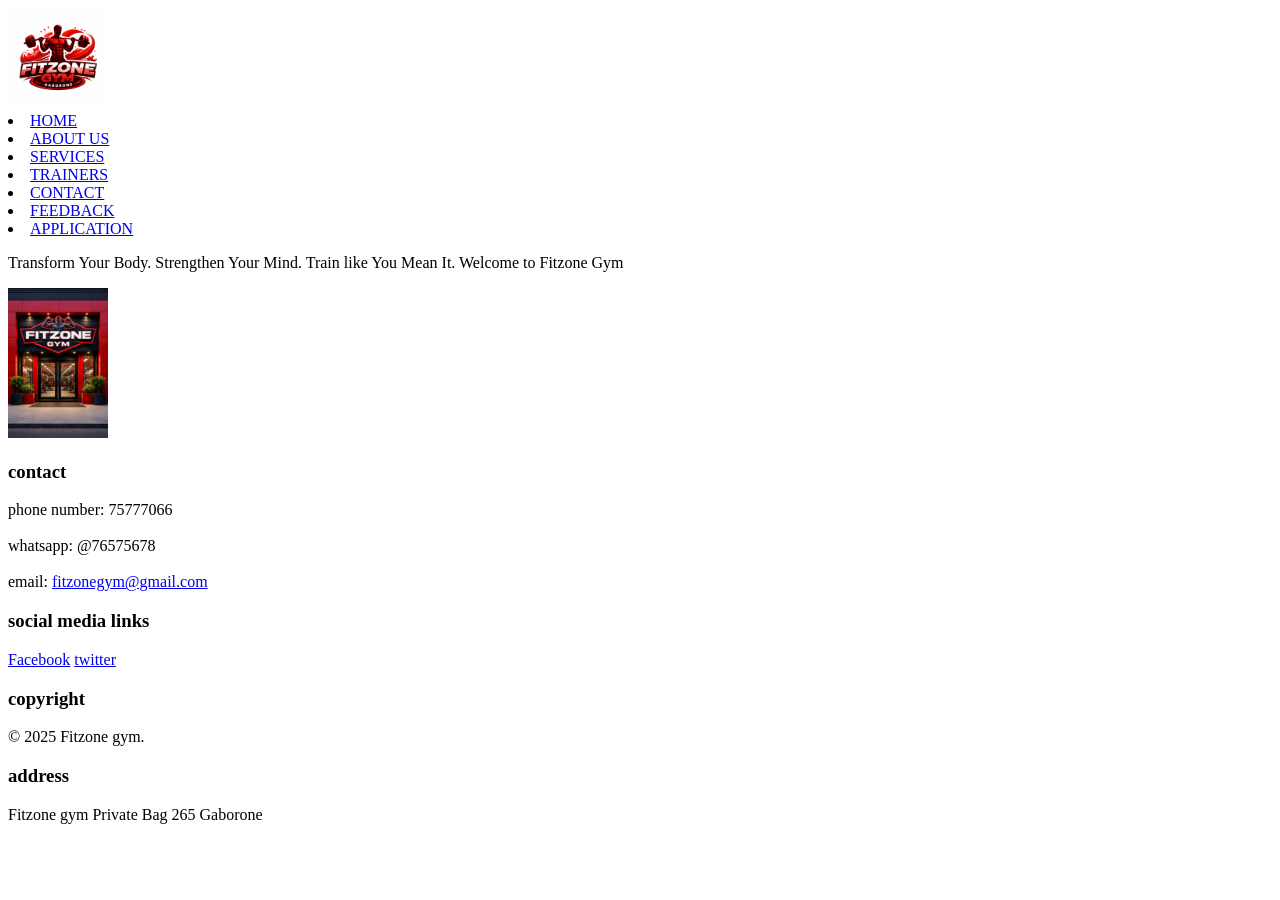
==== index.html @ 29166562 "Update index.html" ====
<!DOCTYPE html>
<html lang="en"> 

<head> 

    <meta charset="UTF-8"> 

    <meta name="viewport" content="width=device-width, initial-scale=1.0"> 

    <title>FITZONE GYM</title> 

</head> 
<body> 

    <header> 
        <img src ="FITZONE GYM logo design.png" alt ="a logo of the company" width ="100px"heigt="100px"
    <ul>
        <li><a href = "index.html">HOME</a></li>
         <li><a href = "about.html">ABOUT US</a></li>
         <li><a href = "services.html">SERVICES</a></li>
         <li><a href = "trainers.html">TRAINERS</a></li>
         <li><a href = "contact.html">CONTACT</a></li>
         <li><a href = "feedback.html">FEEDBACK</a></li>
         <li><a href = "application.html">APPLICATION</a></li>
    </ul>
        
    </header> 

     <main> 
         <p>Transform Your Body. Strengthen Your Mind. Train like You Mean It. Welcome to Fitzone Gym</p>
         <img src ="FitZone Gym entrance in daylight.png" alt ="a photo of the fitzone" width ="100px" heigt="100px"
     </main>
         <footer>
            <h3> contact</h3>
             <p>phone number: 75777066<br><br>
             whatsapp: @76575678 <br><br> 
              email: <a href = "mailto:fitzonegym@gmail.com">fitzonegym@gmail.com</a> 
             </p>
             <h3>social media links</h3>
              <a href="https://facebook.com/ fitzone gym gaborone"target=blank">Facebook</a>
              <a href= "https://twitter.com?fitzonegym" target=blank">twitter</a> 
             <h3>copyright</h3
               <p>&copy; 2025 Fitzone gym.</p>
             <h3>address</h3> 
              <p>Fitzone gym Private Bag 265 Gaborone</p>
         </footer>
</body>
</html>
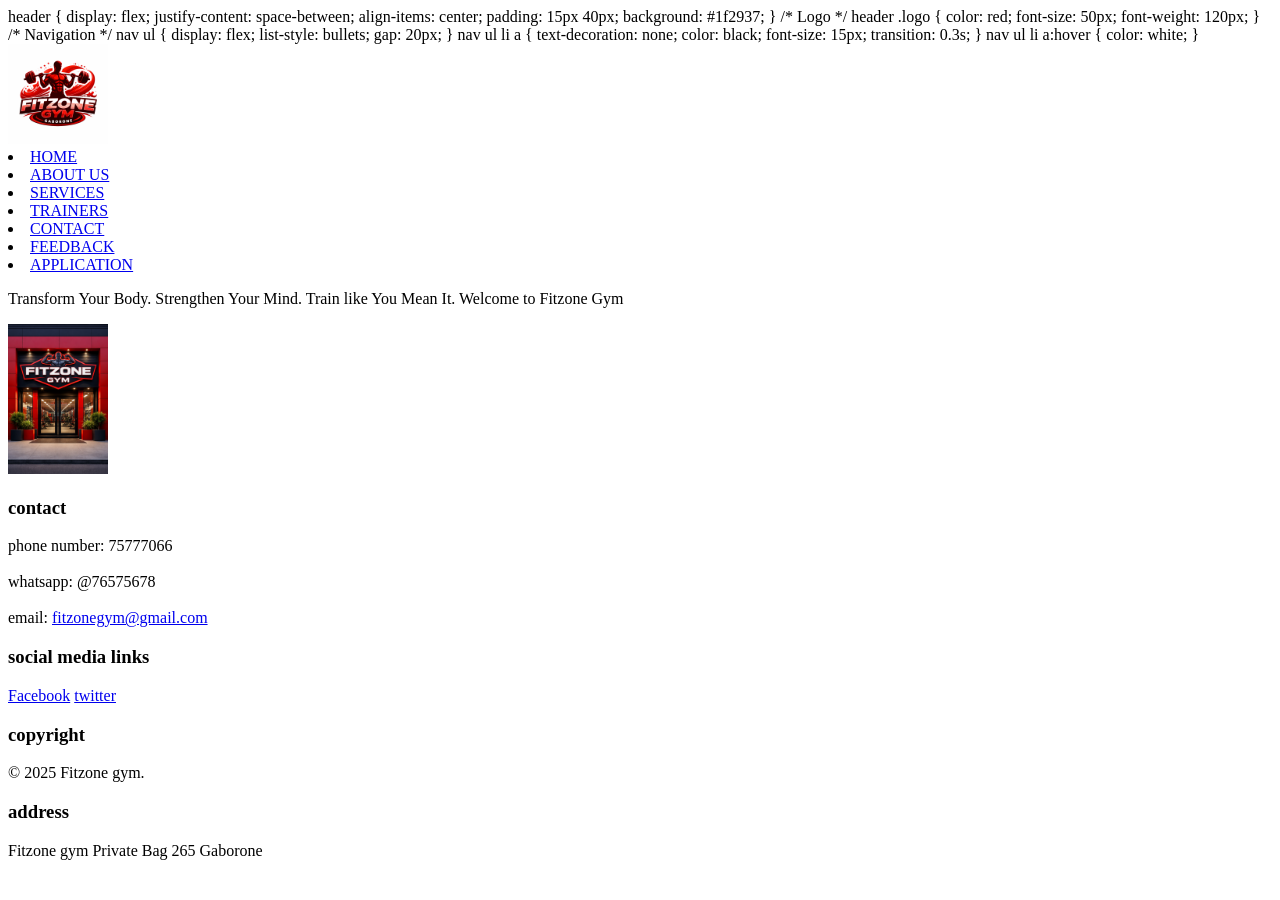
==== commit 938aa155: "Update index.html" ====
--- a/index.html
+++ b/index.html
@@ -13,6 +13,38 @@
 <body> 
 
     <header> 
+        header {
+  display: flex;
+  justify-content: space-between;
+  align-items: center;
+  padding: 15px 40px;
+  background: #1f2937;
+}
+
+/* Logo */
+header .logo {
+  color: red;
+  font-size: 50px;
+  font-weight: 120px;
+}
+
+/* Navigation */
+nav ul {
+  display: flex;
+  list-style: bullets;
+  gap: 20px;
+}
+
+nav ul li a {
+  text-decoration: none;
+  color: black;
+  font-size: 15px;
+  transition: 0.3s;
+}
+
+nav ul li a:hover {
+  color: white;
+}
         <img src ="FITZONE GYM logo design.png" alt ="a logo of the company" width ="100px"heigt="100px"
     <ul>
         <li><a href = "index.html">HOME</a></li>
@@ -40,7 +72,7 @@
               <a href="https://facebook.com/ fitzone gym gaborone"target=blank">Facebook</a>
               <a href= "https://twitter.com?fitzonegym" target=blank">twitter</a> 
              <h3>copyright</h3
-               <p>&copy; 2025 Fitzone gym.</p>
+              <p>&copy; 2025 Fitzone gym.</p>
              <h3>address</h3> 
               <p>Fitzone gym Private Bag 265 Gaborone</p>
          </footer>
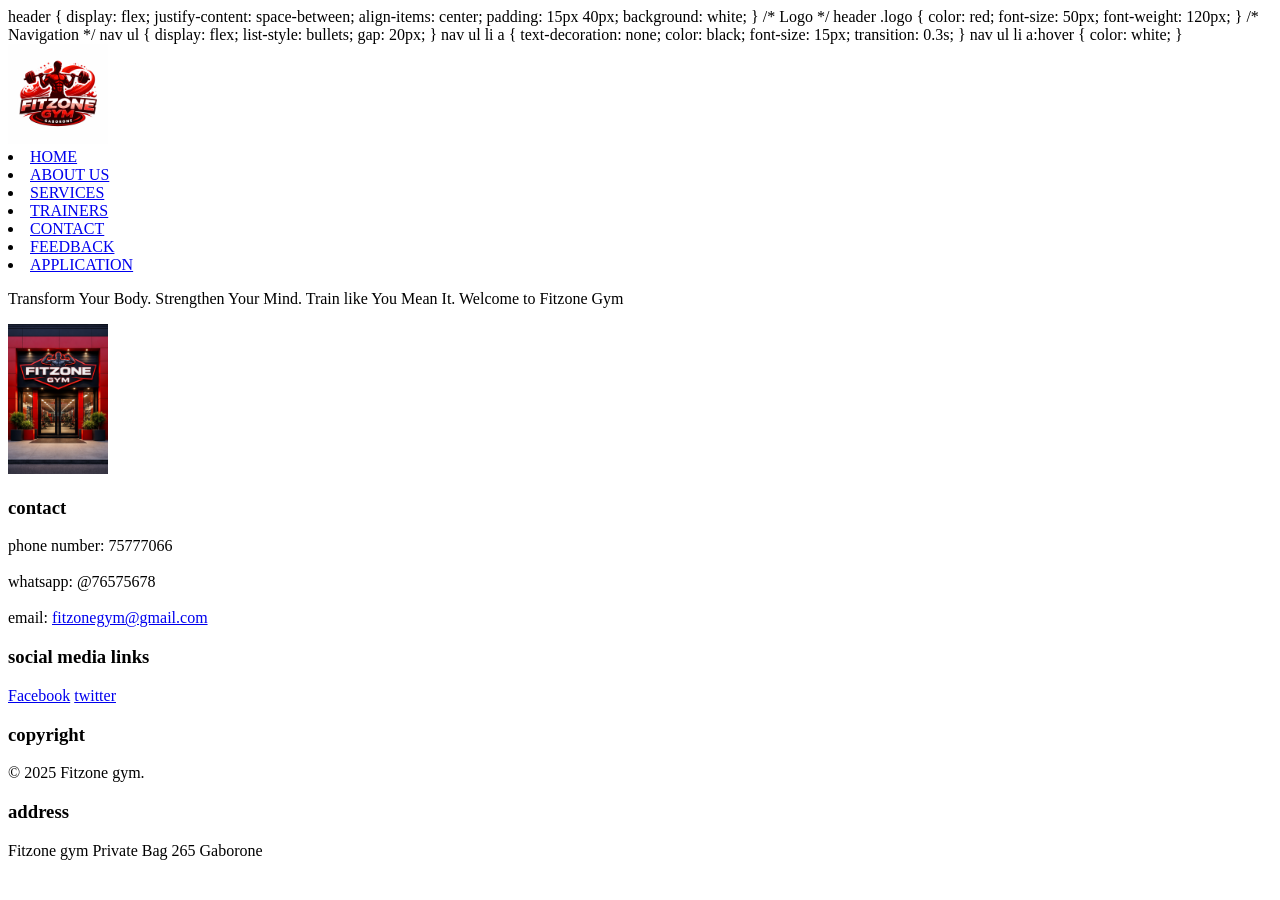
==== commit 5d93bf32: "Update index.html" ====
--- a/index.html
+++ b/index.html
@@ -18,7 +18,7 @@
   justify-content: space-between;
   align-items: center;
   padding: 15px 40px;
-  background: #1f2937;
+  background: white;
 }
 
 /* Logo */
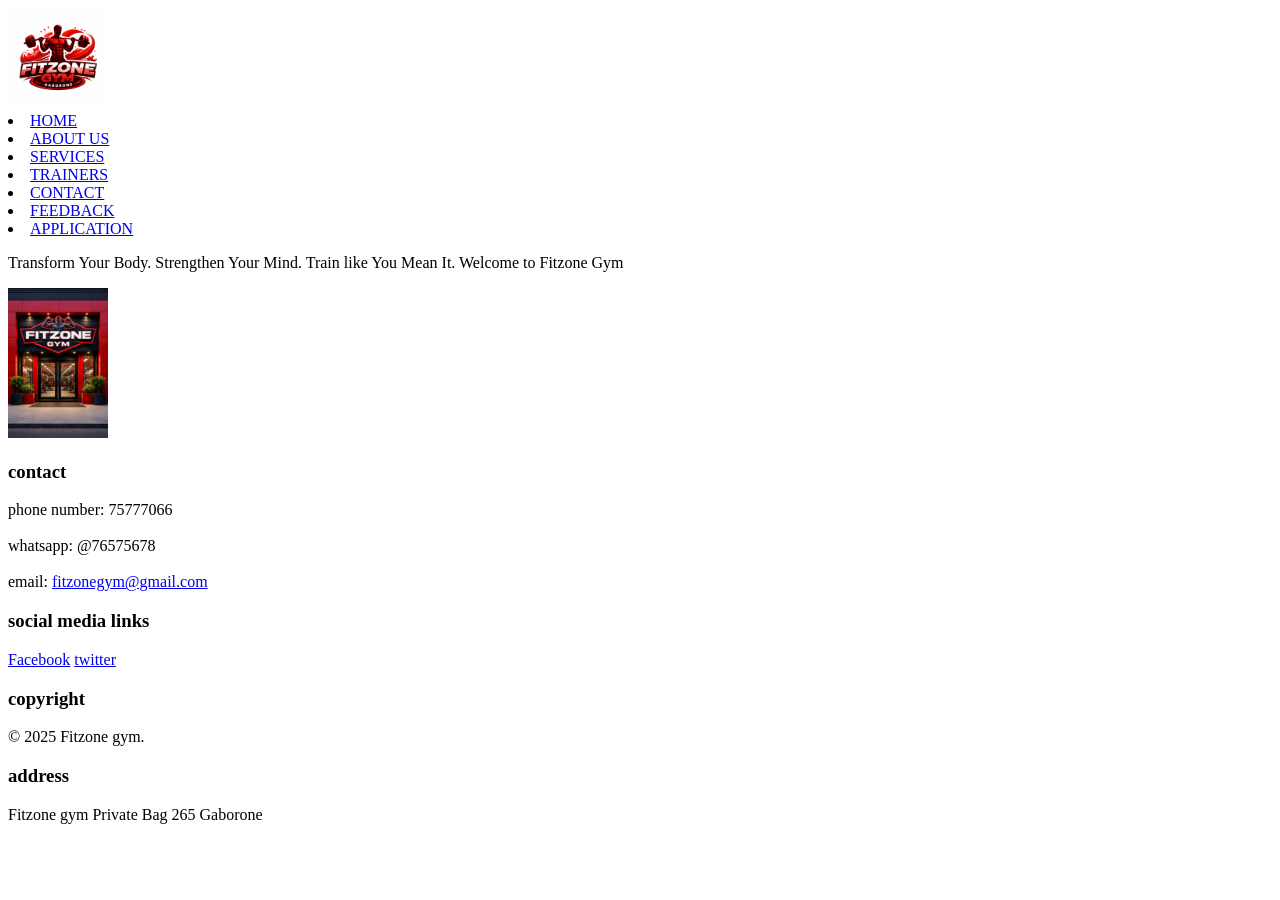
==== commit 0f91c20f: "Update index.html" ====
--- a/index.html
+++ b/index.html
@@ -13,38 +13,6 @@
 <body> 
 
     <header> 
-        header {
-  display: flex;
-  justify-content: space-between;
-  align-items: center;
-  padding: 15px 40px;
-  background: white;
-}
-
-/* Logo */
-header .logo {
-  color: red;
-  font-size: 50px;
-  font-weight: 120px;
-}
-
-/* Navigation */
-nav ul {
-  display: flex;
-  list-style: bullets;
-  gap: 20px;
-}
-
-nav ul li a {
-  text-decoration: none;
-  color: black;
-  font-size: 15px;
-  transition: 0.3s;
-}
-
-nav ul li a:hover {
-  color: white;
-}
         <img src ="FITZONE GYM logo design.png" alt ="a logo of the company" width ="100px"heigt="100px"
     <ul>
         <li><a href = "index.html">HOME</a></li>
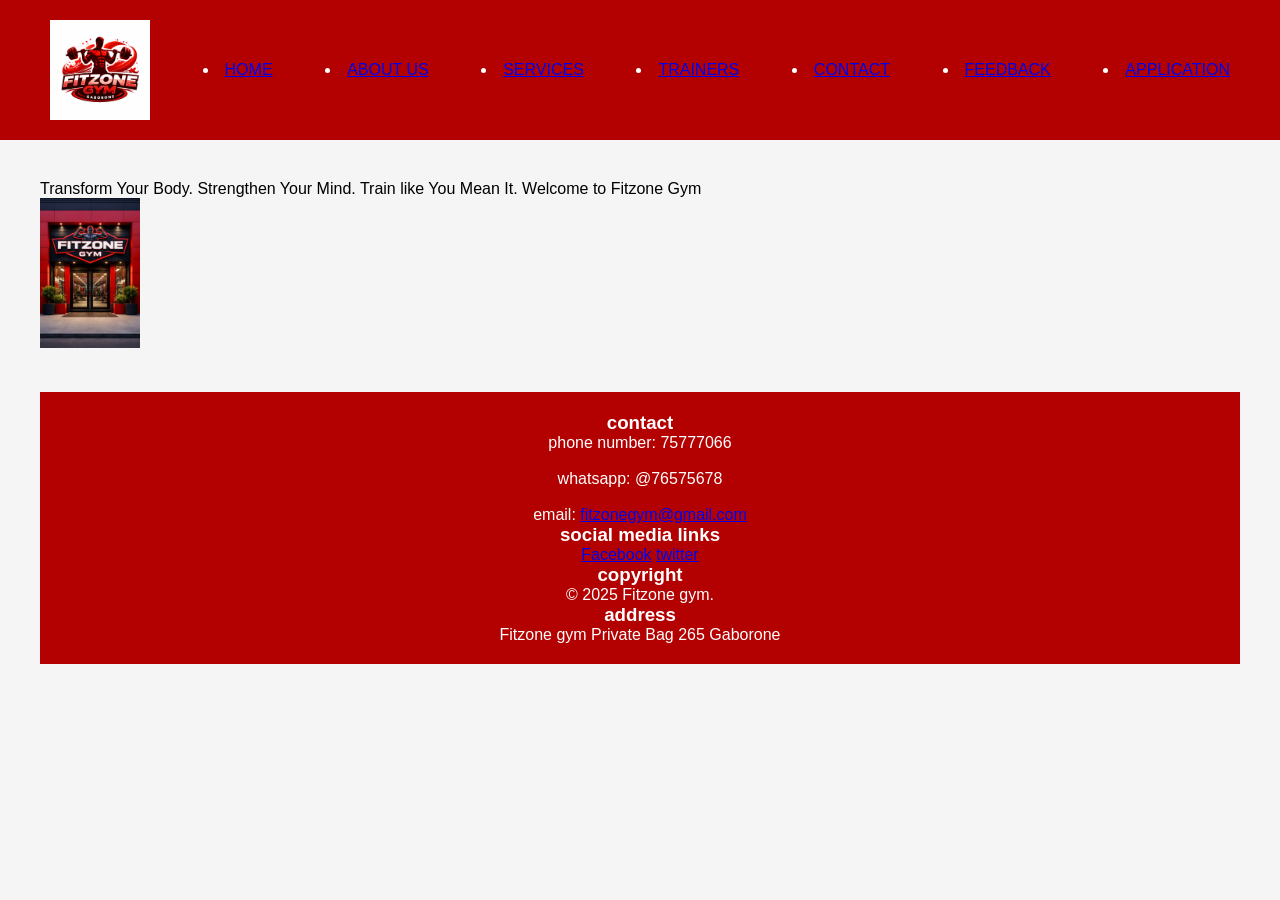
==== commit c5a65711: "Update index.html" ====
--- a/index.html
+++ b/index.html
@@ -8,7 +8,7 @@
     <meta name="viewport" content="width=device-width, initial-scale=1.0"> 
 
     <title>FITZONE GYM</title> 
-
+<link rel="stylesheet" href="styles.css">
 </head> 
 <body> 
 
--- a/styles.css
+++ b/styles.css
@@ -0,0 +1,95 @@
+ /* Reset */
+*{
+    margin:0;
+    padding:0;
+    box-sizing:border-box;
+}
+
+/* Body */
+body{
+    font-family: Arial, sans-serif;
+    background-color:#f5f5f5;
+}
+
+/* Header */
+header{
+    background-color:#b30000;
+    color:white;
+    display:flex;
+    justify-content:space-between;
+    align-items:center;
+    padding:20px 50px;
+}
+
+/* Logo */
+.logo{
+    font-size:24px;
+    font-weight:bold;
+}
+
+/* Navigation */
+nav ul{
+    list-style:none;
+    display:flex;
+}
+
+nav ul li{
+    margin-left:20px;
+}
+
+nav ul li a{
+    text-decoration:none;
+    color:white;
+    font-size:16px;
+    transition:0.3s;
+}
+
+nav ul li a:hover{
+    color:gold;
+}
+
+/* Hero Section */
+.hero{
+    text-align:center;
+    padding:100px 20px;
+    background-color:#333;
+    color:white;
+}
+
+.hero h1{
+    font-size:48px;
+    margin-bottom:20px;
+}
+
+.hero p{
+    font-size:20px;
+    margin-bottom:30px;
+}
+
+/* Button */
+.btn{
+    background-color:gold;
+    color:black;
+    padding:12px 25px;
+    text-decoration:none;
+    font-weight:bold;
+    border-radius:5px;
+}
+
+.btn:hover{
+    background-color:white;
+}
+
+/* Main Content */
+main{
+    padding:40px;
+}
+
+/* Footer */
+footer{
+    background-color:#b30000;
+    color:white;
+    text-align:center;
+    padding:20px;
+    margin-top:40px;
+}
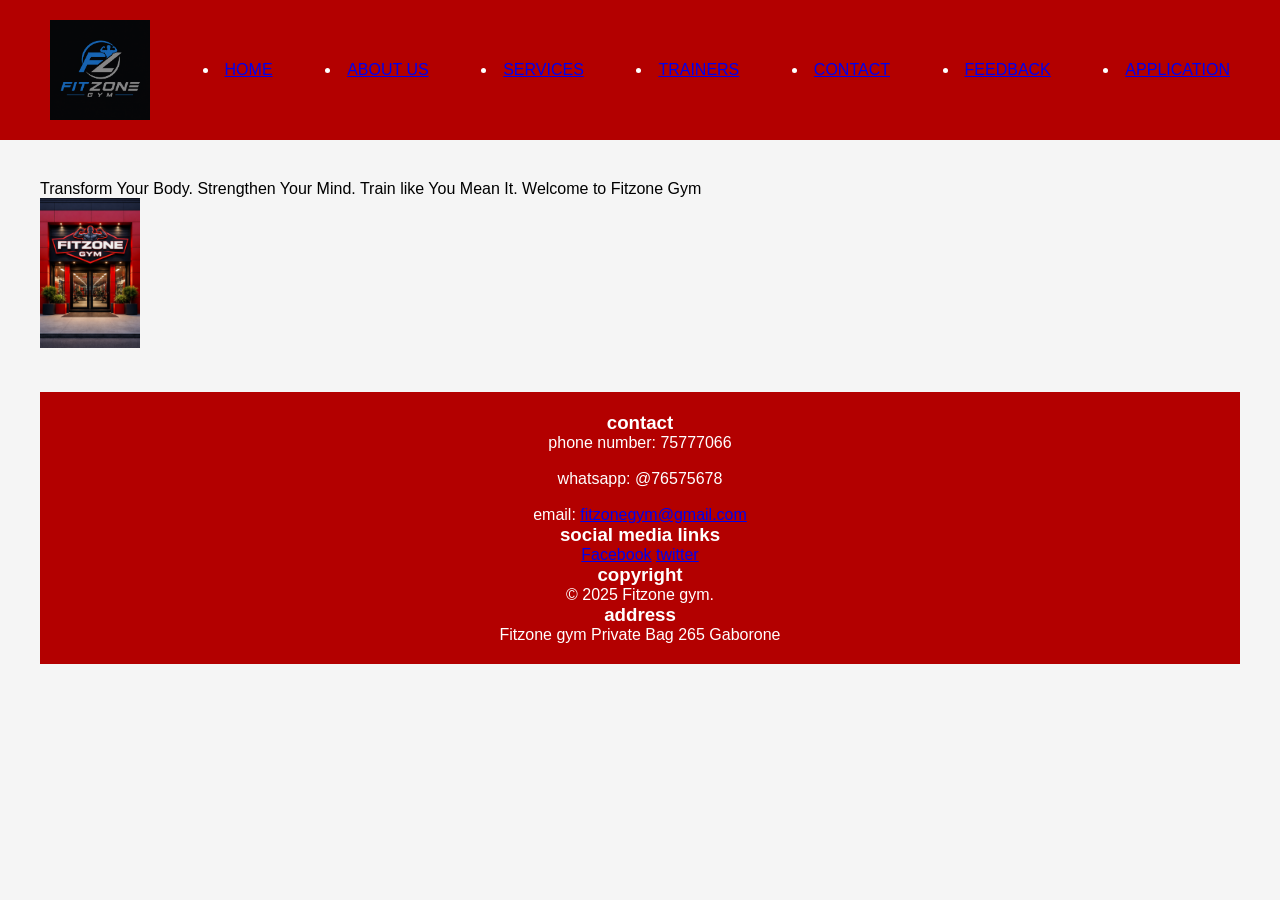
==== commit a1791e13: "Update index.html" ====
--- a/index.html
+++ b/index.html
@@ -13,7 +13,7 @@
 <body> 
 
     <header> 
-        <img src ="FITZONE GYM logo design.png" alt ="a logo of the company" width ="100px"heigt="100px"
+        <img src ="gym logo.png" alt ="a logo of the company" width ="100px"heigt="100px"
     <ul>
         <li><a href = "index.html">HOME</a></li>
          <li><a href = "about.html">ABOUT US</a></li>
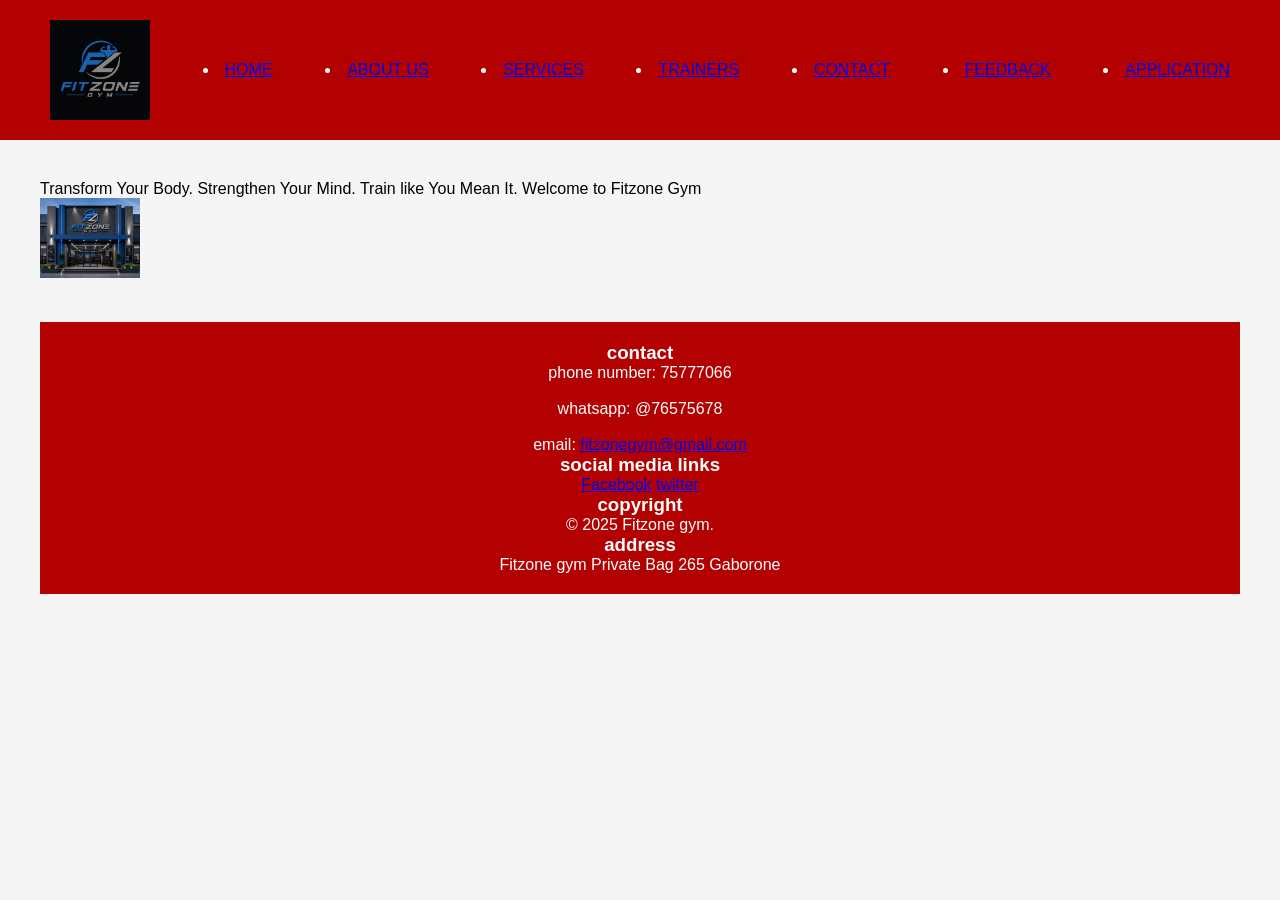
==== commit 994c30e1: "Update index.html" ====
--- a/index.html
+++ b/index.html
@@ -28,7 +28,7 @@
 
      <main> 
          <p>Transform Your Body. Strengthen Your Mind. Train like You Mean It. Welcome to Fitzone Gym</p>
-         <img src ="FitZone Gym entrance in daylight.png" alt ="a photo of the fitzone" width ="100px" heigt="100px"
+         <img src ="gym entrance.png" alt ="a photo of the fitzone" width ="100px" heigt="100px"
      </main>
          <footer>
             <h3> contact</h3>
